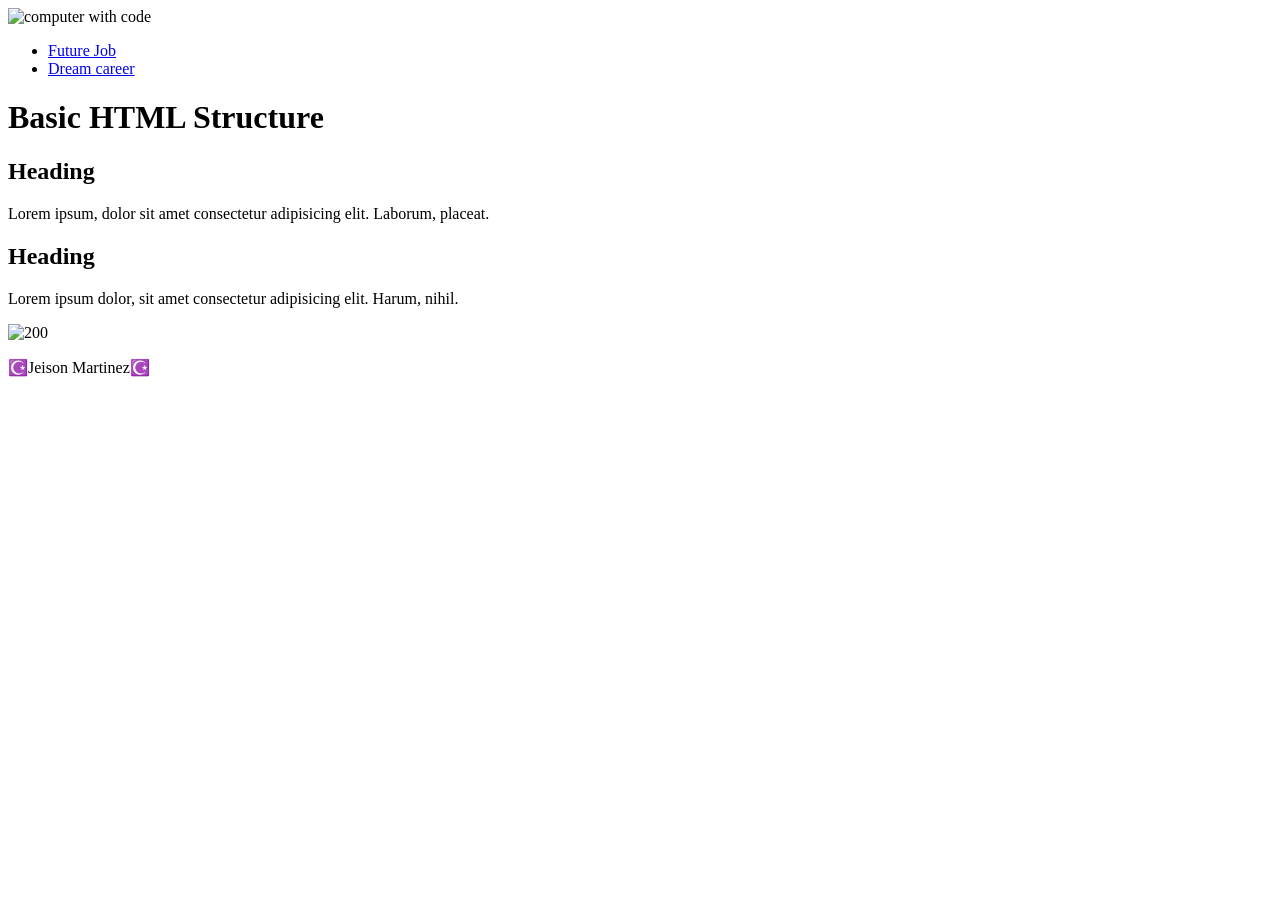
==== week02/basic-layout.html @ dc56d6d2 "Update basic-layout.html" ====
<!DOCTYPE html>
<html lang="en">

<head>
    <meta charset="UTF-8">
    <meta name="viewport" content="width=device-width, initial-scale=1.0">
    <title>Basic HTML Structure</title>
    <meta name="description" content="A basic HTML structure example using semantic HTML elemnts">
    <meta name="author" content="Jeison Martinez">
</head>

<body>
    <header>
        <img src="images/basic-logo.png" alt="computer with code" width="128" height="128">
    </header>
    <nav>
        <ul>
            <li><a href="https://careers.microsoft.com/v2/global/en/home.html">Future Job</a></li>
            <li><a href="https://www.westpoint.edu/">Dream career</a></li>
        </ul>
    </nav>
    <main>
        <h1>Basic HTML Structure</h1>
        <section>
            <h2>Heading</h2>
            <p>Lorem ipsum, dolor sit amet consectetur adipisicing elit. Laborum, placeat.</p>
        </section>
        <section>
            <h2>Heading</h2>
            <p>Lorem ipsum dolor, sit amet consectetur adipisicing elit. Harum, nihil.</p>
        </section>
    </main>
    <aside>
        <img
          src="https://content.churchofjesuschrist.org/templesldsorg/bc/Temples/photo-galleries/cordoba-argentina/800x500/cordoba-argentina-temples-buildings-1436933-wallpaper.jpg"
          alt="200">
    </aside>
    <footer>
        <p>☪️Jeison Martinez☪️</p>
    </footer>
</body>
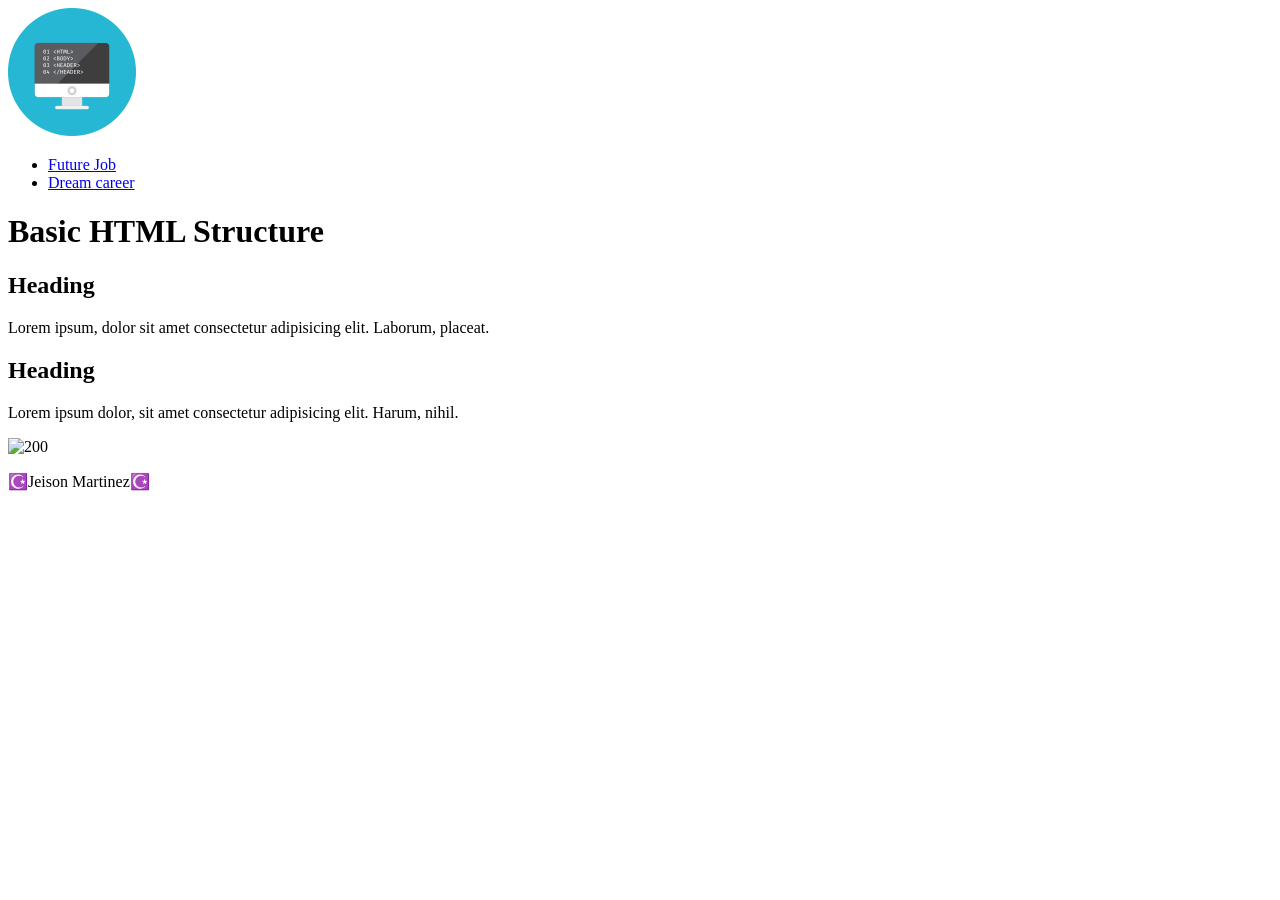
==== commit aa6e9627: "adfa" ====
--- a/week02/basic-layout.html
+++ b/week02/basic-layout.html
@@ -38,4 +38,4 @@
     <footer>
         <p>☪️Jeison Martinez☪️</p>
     </footer>
-</body>
+</body>
